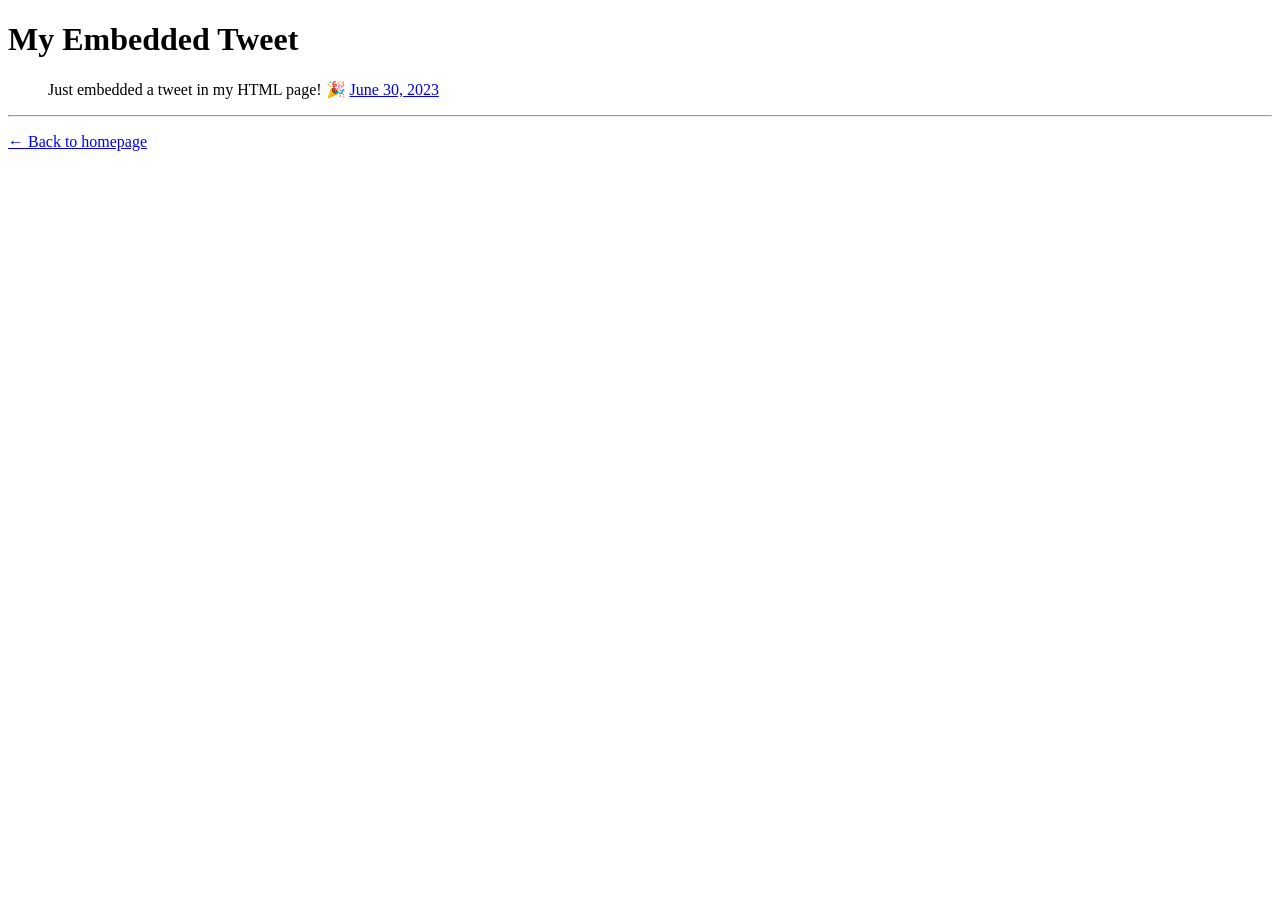
==== tweets.html @ 955907ad "added files" ====
<!DOCTYPE html>
<html lang="en">
<head>
    <meta charset="UTF-8">
    <meta name="viewport" content="width=device-width, initial-scale=1.0">
    <title>Tweets - My Awesome Page</title>
</head>
<body>

    <h1>My Embedded Tweet</h1>

    <!-- Embed a single tweet using Twitter's official method -->
    <blockquote class="twitter-tweet">
        <p lang="en" dir="ltr">
            Just embedded a tweet in my HTML page! 🎉 
            <a href="https://twitter.com/HolbertonSchool/status/1678123456789012345?ref_src=twsrc%5Etfw">June 30, 2023</a>
        </p>
    </blockquote>
    <script async src="https://platform.twitter.com/widgets.js" charset="utf-8"></script>

    <!-- Link back to index.html (homepage) -->
    <hr>
    <p><a href="index.html">← Back to homepage</a></p>

</body>
</html>
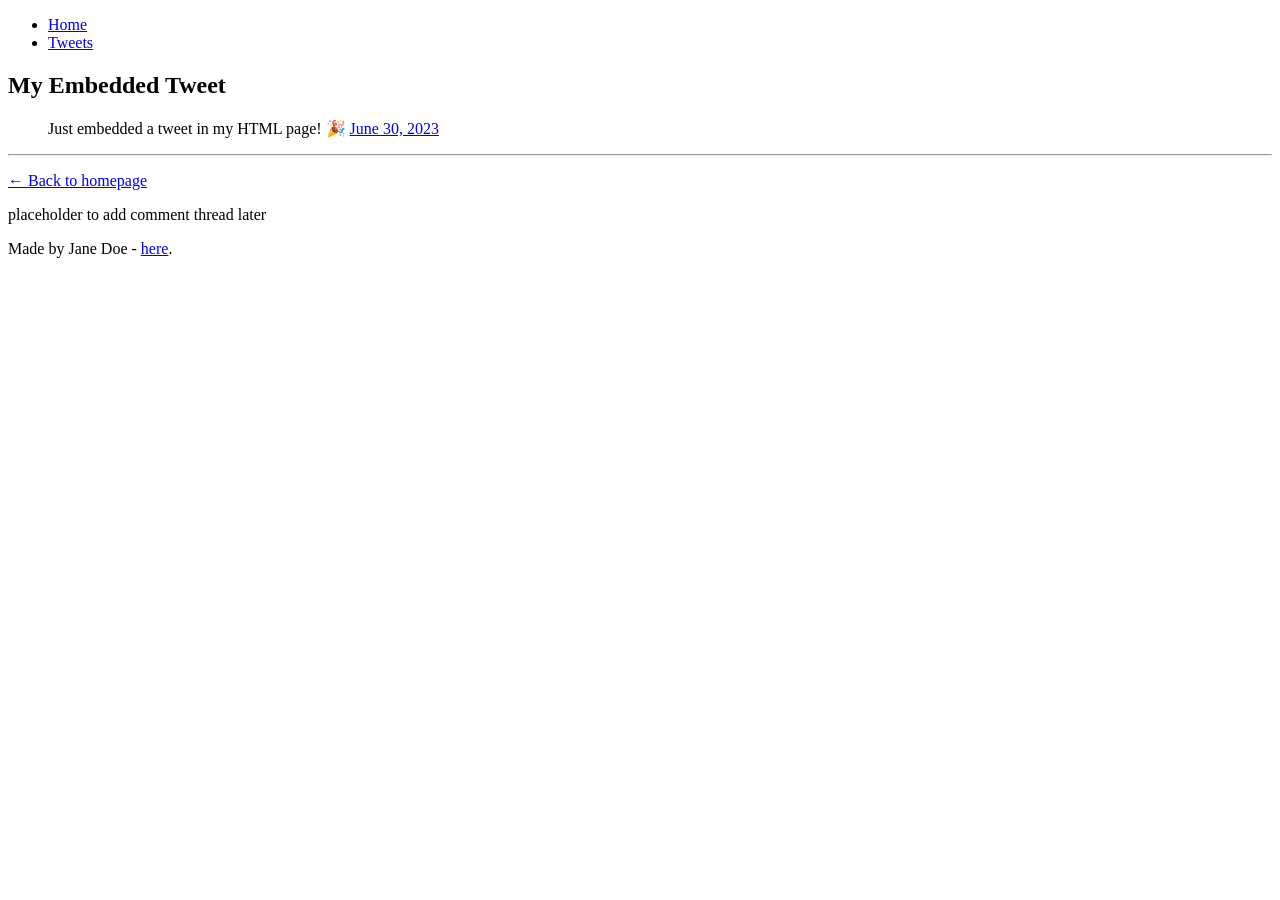
==== commit bb42340c: "modified files" ====
--- a/tweets.html
+++ b/tweets.html
@@ -7,20 +7,42 @@
 </head>
 <body>
 
-    <h1>My Embedded Tweet</h1>
+    <!-- Header with navigation links -->
+    <header>
+        <ul>
+            <li><a href="index.html">Home</a></li>
+            <li><a href="tweets.html">Tweets</a></li>
+        </ul>
+    </header>
 
-    <!-- Embed a single tweet using Twitter's official method -->
-    <blockquote class="twitter-tweet">
-        <p lang="en" dir="ltr">
-            Just embedded a tweet in my HTML page! 🎉 
-            <a href="https://twitter.com/HolbertonSchool/status/1678123456789012345?ref_src=twsrc%5Etfw">June 30, 2023</a>
-        </p>
-    </blockquote>
-    <script async src="https://platform.twitter.com/widgets.js" charset="utf-8"></script>
+    <!-- Main content: article + aside -->
+    <main>
+        <article>
+            <h1>My Embedded Tweet</h1>
 
-    <!-- Link back to index.html (homepage) -->
-    <hr>
-    <p><a href="index.html">← Back to homepage</a></p>
+            <!-- Embed a single tweet using Twitter's official method -->
+            <blockquote class="twitter-tweet">
+                <p lang="en" dir="ltr">
+                    Just embedded a tweet in my HTML page! 🎉 
+                    <a href="https://twitter.com/HolbertonSchool/status/1678123456789012345?ref_src=twsrc%5Etfw">June 30, 2023</a>
+                </p>
+            </blockquote>
+            <script async src="https://platform.twitter.com/widgets.js" charset="utf-8"></script>
+
+            <!-- Link back to index.html (kept as originally required, in addition to header nav) -->
+            <hr>
+            <p><a href="index.html">← Back to homepage</a></p>
+        </article>
+
+        <aside>
+            <p>placeholder to add comment thread later</p>
+        </aside>
+    </main>
+
+    <!-- Footer with required sentence -->
+    <footer>
+        <p>Made by Jane Doe - <a href="https://github.com/yourusername" target="_blank">here</a>.</p>
+    </footer>
 
 </body>
 </html>
